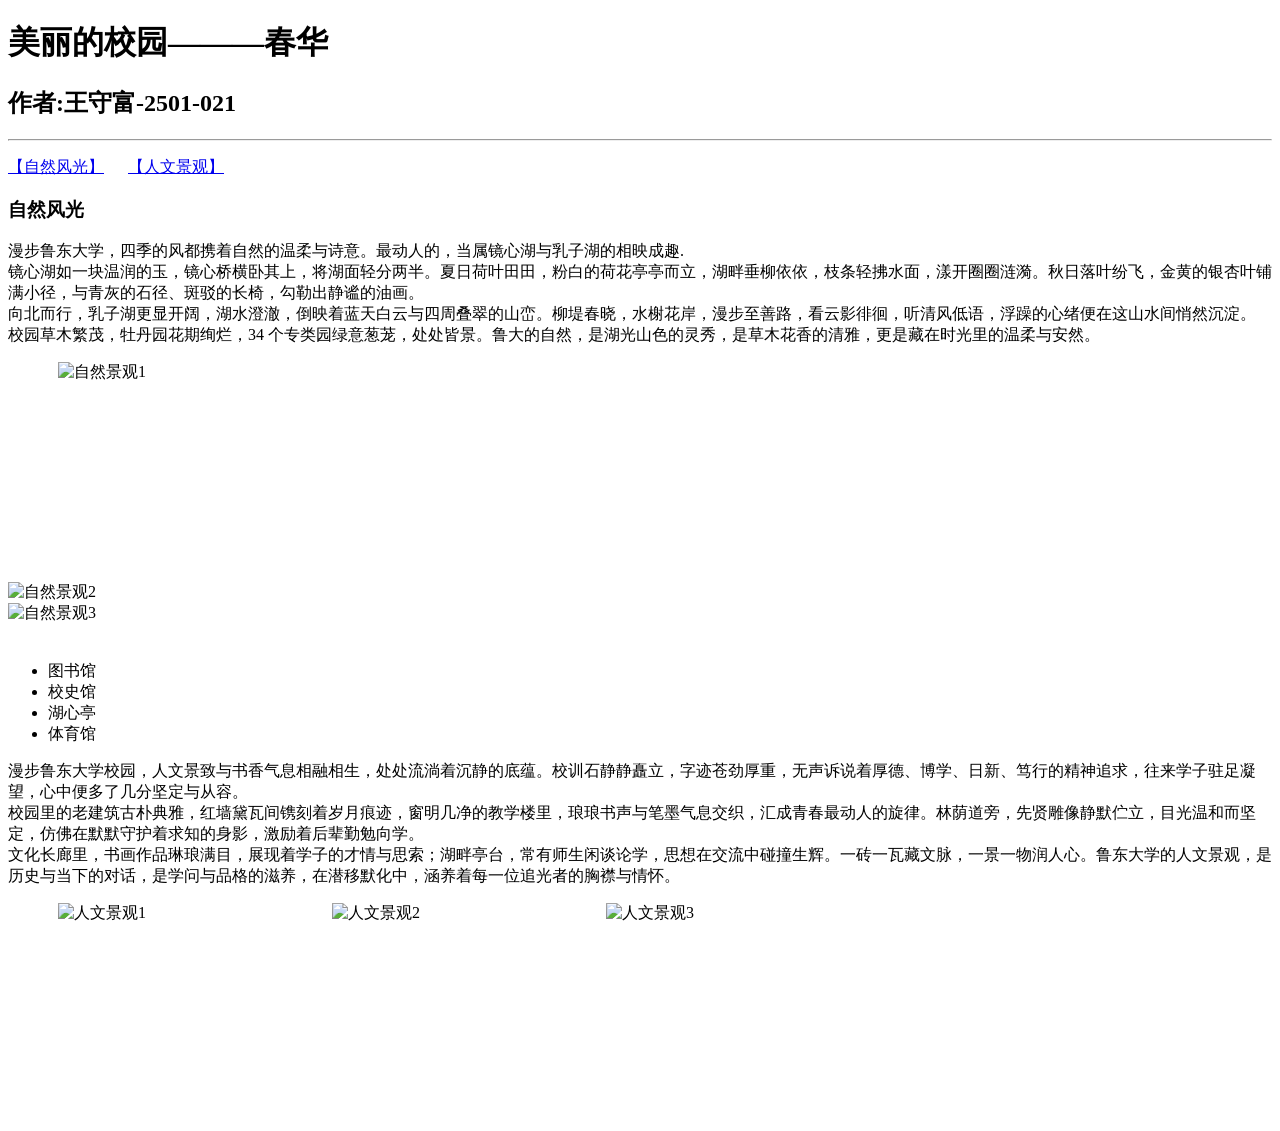
==== lab1-2501-021-index.html @ 9bb45b88 "Add files via upload" ====
<!DOCTYPE html>
<html lang="en">
<head>
    <meta charset="UTF-8">
    <meta name="viewport" content="width=device-width, initial-scale=1.0">
    <title>Document</title>
    <style>
        .img-x{
            width: 220px;
            height: 220px;
            margin-left: 50px;
            display :inline-block;
        }
        .img-x img{
            width: 100%;
            height: 100%;
            object-fit: cover;
        }
        </style>
</head>
<body>
    <h1>美丽的校园———春华</h1>
    <h2>作者:王守富-2501-021</h2>
    <hr>
    <p>
        <a href="#ziran">【自然风光】</a>
        &nbsp;&nbsp;&nbsp;&nbsp;
        <a href="#renwen">【人文景观】</a>
    </p>
    <h3 id="ziran">自然风光</h3>
    <p>漫步鲁东大学，四季的风都携着自然的温柔与诗意。最动人的，当属镜心湖与乳子湖的相映成趣.<br>镜心湖如一块温润的玉，镜心桥横卧其上，将湖面轻分两半。夏日荷叶田田，粉白的荷花亭亭而立，湖畔垂柳依依，枝条轻拂水面，漾开圈圈涟漪。秋日落叶纷飞，金黄的银杏叶铺满小径，与青灰的石径、斑驳的长椅，勾勒出静谧的油画。<br>向北而行，乳子湖更显开阔，湖水澄澈，倒映着蓝天白云与四周叠翠的山峦。柳堤春晓，水榭花岸，漫步至善路，看云影徘徊，听清风低语，浮躁的心绪便在这山水间悄然沉淀。<br>校园草木繁茂，牡丹园花期绚烂，34 个专类园绿意葱茏，处处皆景。鲁大的自然，是湖光山色的灵秀，是草木花香的清雅，更是藏在时光里的温柔与安然。
    </p>
    <div class="img-x"><img src="https://ts1.tc.mm.bing.net/th/id/OIP-C.0ClcM1EjpSSl-SsuNlZX5AHaE1?rs=1&pid=ImgDetMain&o=7&rm=3"alt="自然景观1">
    </div>
    <div class=""><img src="https://ts1.tc.mm.bing.net/th/id/OIP-C.HHAGwTKiSUhlyg_MrsV8twHaE7?rs=1&pid=ImgDetMain&o=7&rm=3"alt="自然景观2">
    </div>
    <div class=""><img src="https://ts1.tc.mm.bing.net/th/id/R-C.f278a01a2d5be82939fb8997ac0c1601?rik=5MGQ8FQgY2nisg&riu=http%3a%2f%2fzt.gaoxiaojob.com%2flddx1903.jpg&ehk=tACQ5u8cuaQBHzIM0vaIFdIWWPREwzF9BQBb2fLZK%2bs%3d&risl=&pid=ImgRaw&r=0"alt=自然景观3>  </div>
    <br>
    <h3 id="renwen"></h3>
    <ul>
        <li>图书馆</li>
        <li>校史馆</li>
        <li>湖心亭</li>
        <li>体育馆</li>
    </ul>
    <p>漫步鲁东大学校园，人文景致与书香气息相融相生，处处流淌着沉静的底蕴。校训石静静矗立，字迹苍劲厚重，无声诉说着厚德、博学、日新、笃行的精神追求，往来学子驻足凝望，心中便多了几分坚定与从容。<br>校园里的老建筑古朴典雅，红墙黛瓦间镌刻着岁月痕迹，窗明几净的教学楼里，琅琅书声与笔墨气息交织，汇成青春最动人的旋律。林荫道旁，先贤雕像静默伫立，目光温和而坚定，仿佛在默默守护着求知的身影，激励着后辈勤勉向学。<br>文化长廊里，书画作品琳琅满目，展现着学子的才情与思索；湖畔亭台，常有师生闲谈论学，思想在交流中碰撞生辉。一砖一瓦藏文脉，一景一物润人心。鲁东大学的人文景观，是历史与当下的对话，是学问与品格的滋养，在潜移默化中，涵养着每一位追光者的胸襟与情怀。
    </p>
    <div class="img-x">
        <img src="https://ts1.tc.mm.bing.net/th/id/R-C.b050610da8d6ebf20a537dd42958c211?rik=tgTvNTGqeu7Kkg&riu=http%3a%2f%2fimg.gaosan.com%2fupload%2fwebimg%2f1923.jpg&ehk=%2f0xCxxc8%2bzZm1y4LprDjWU53lmsVxIJB9x%2fdz1yVHOo%3d&risl=&pid=ImgRaw&r=0"alt="人文景观1">        
    </div>
    <div class="img-x"><img src="https://pic2.zhimg.com/v2-790b6234ae0afc2f4e77d3209623eec4_r.jpg?source=1940ef5c"alt="人文景观2">
    </div>
    <div class="img-x"><img src="https://ts1.tc.mm.bing.net/th/id/OIP-C.a2CSNyK9OCk-UGKZwAnAnQHaEo?rs=1&pid=ImgDetMain&o=7&rm=3"alt="人文景观3"></div>
</html>
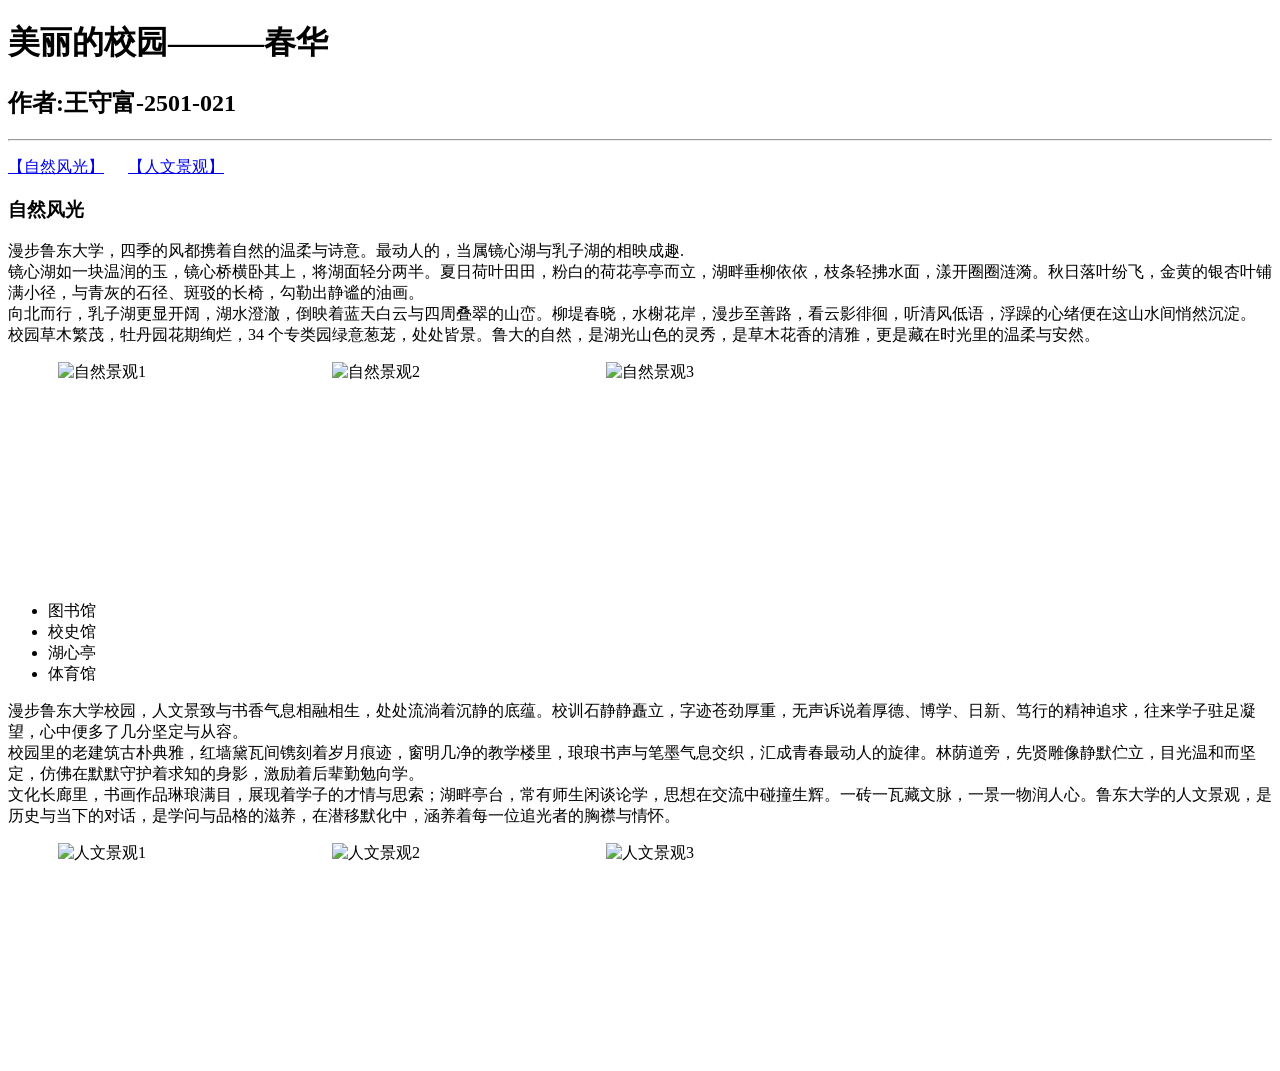
==== commit b7430ff0: "Add files via upload" ====
--- a/lab1-2501-021-index.html
+++ b/lab1-2501-021-index.html
@@ -30,11 +30,12 @@
     <h3 id="ziran">自然风光</h3>
     <p>漫步鲁东大学，四季的风都携着自然的温柔与诗意。最动人的，当属镜心湖与乳子湖的相映成趣.<br>镜心湖如一块温润的玉，镜心桥横卧其上，将湖面轻分两半。夏日荷叶田田，粉白的荷花亭亭而立，湖畔垂柳依依，枝条轻拂水面，漾开圈圈涟漪。秋日落叶纷飞，金黄的银杏叶铺满小径，与青灰的石径、斑驳的长椅，勾勒出静谧的油画。<br>向北而行，乳子湖更显开阔，湖水澄澈，倒映着蓝天白云与四周叠翠的山峦。柳堤春晓，水榭花岸，漫步至善路，看云影徘徊，听清风低语，浮躁的心绪便在这山水间悄然沉淀。<br>校园草木繁茂，牡丹园花期绚烂，34 个专类园绿意葱茏，处处皆景。鲁大的自然，是湖光山色的灵秀，是草木花香的清雅，更是藏在时光里的温柔与安然。
     </p>
-    <div class="img-x"><img src="https://ts1.tc.mm.bing.net/th/id/OIP-C.0ClcM1EjpSSl-SsuNlZX5AHaE1?rs=1&pid=ImgDetMain&o=7&rm=3"alt="自然景观1">
+    <div class="img-x"><img src="https://ts1.tc.mm.bing.net/th/id/OIP-C.0ClcM1EjpSSl-SsuNlZX5AHaE1?rs=1&pid=ImgDetMain&o=7&rm=3"alt="自然景观1"width="220" height="220">
     </div>
-    <div class=""><img src="https://ts1.tc.mm.bing.net/th/id/OIP-C.HHAGwTKiSUhlyg_MrsV8twHaE7?rs=1&pid=ImgDetMain&o=7&rm=3"alt="自然景观2">
+    <div class="img-x"><img src="https://ts1.tc.mm.bing.net/th/id/OIP-C.HHAGwTKiSUhlyg_MrsV8twHaE7?rs=1&pid=ImgDetMain&o=7&rm=3"alt="自然景观2"width="220" height="220">
     </div>
-    <div class=""><img src="https://ts1.tc.mm.bing.net/th/id/R-C.f278a01a2d5be82939fb8997ac0c1601?rik=5MGQ8FQgY2nisg&riu=http%3a%2f%2fzt.gaoxiaojob.com%2flddx1903.jpg&ehk=tACQ5u8cuaQBHzIM0vaIFdIWWPREwzF9BQBb2fLZK%2bs%3d&risl=&pid=ImgRaw&r=0"alt=自然景观3>  </div>
+    <div class="img-x"><img src="https://ts3.tc.mm.bing.net/th/id/OIP-C.hxmH1lVrhCbL-FNVxZ3acgHaDw?rs=1&pid=ImgDetMain&o=7&rm=3"alt="自然景观3"width="220" height="220"> 
+    </div>
     <br>
     <h3 id="renwen"></h3>
     <ul>
